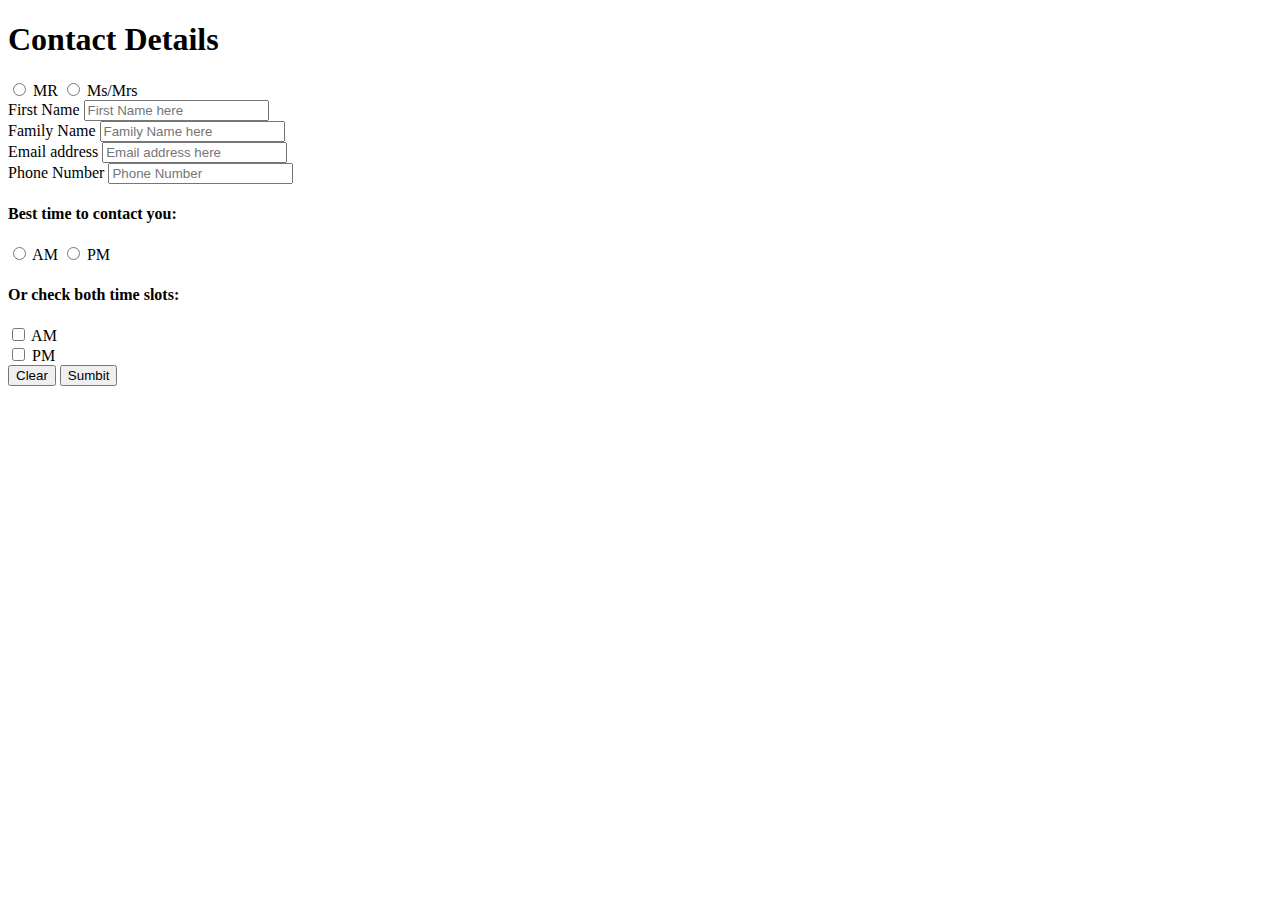
==== bootform.html @ da29f89a "9 Dec 2017 AM" ====
<!DOCTYPE html>
<html lang="en">
<head>
    <meta charset="UTF-8">
    <meta name="viewport" content="width=device-width, initial-scale=1.0">
    <meta http-equiv="X-UA-Compatible" content="ie=edge">
    <title>Bootstrap Form</title>

    <link href="https://maxcdn.bootstrapcdn.com/bootstrap/3.3.7/js/bootstrap.min.js" 
        rel="stylesheet"
        integrity="sha384-Tc5IQib027qvyjSMfHjOMaLkfuWVxZxUPnCJA7l2mCWNIpG9mGCD8wGNIcPD7Txa" 
        crossorigin="anonymous">
      
    
</head>
<body>

    <div class="container-fluid">

        <form>
            <h1>Contact Details</h1>

            <label class="radio-inline">
                    <input type="radio" name="inlineRadioOptions" id="inlineRadio1" value="option1"> MR
                  </label>
                  <label class="radio-inline">
                    <input type="radio" name="inlineRadioOptions" id="inlineRadio2" value="option2"> Ms/Mrs
                  </label>
            </label>

                <div class="form-group">
                    <label for="First Name here">First Name</label>
                    <input type="First Name" class="form-control" id="Name" placeholder="First Name here" required>
                </div>

                <div class="form-group">
                        <label for="Family Name here">Family Name</label>
                        <input type="Family Name" class="form-control" id="Family Name" placeholder="Family Name here" required>
                    </div>
    

                <div class="form-group">
                  <label for="Email1">Email address</label>
                  <input type="Email" class="form-control" id="Email1" placeholder="Email address here">
                </div>

                <div class="form-group">
                  <label for="Phone Number">Phone Number</label>
                  <input type="Phone Number" class="form-control" id="Phone Number" placeholder="Phone Number">
                </div>

             
                <h4>Best time to contact you:</h4>

                <label class="radio-inline">
                        <input type="radio" name="inlineRadioOptions" id="inlineRadio1" value="option1"> AM
                      </label>
                      <label class="radio-inline">
                        <input type="radio" name="inlineRadioOptions" id="inlineRadio2" value="option2"> PM
                      </label>
                </label>

                <h4>Or check both time slots:</h4>
               
                <div class="checkbox">
                  <label>
                    <input type="checkbox"> AM
                  </label>
                </div>
            
                <div class="checkbox">
                        <label>
                          <input type="checkbox"> PM
                        </label>
                </div>

                <button type="Clear button" class="btn btn-primary btn-lg btn-block">Clear</button>
                <button type="Submit button" class="btn btn-default btn-lg btn-block">Sumbit</button>
                
        </form>
    </div>
</body>
</html>
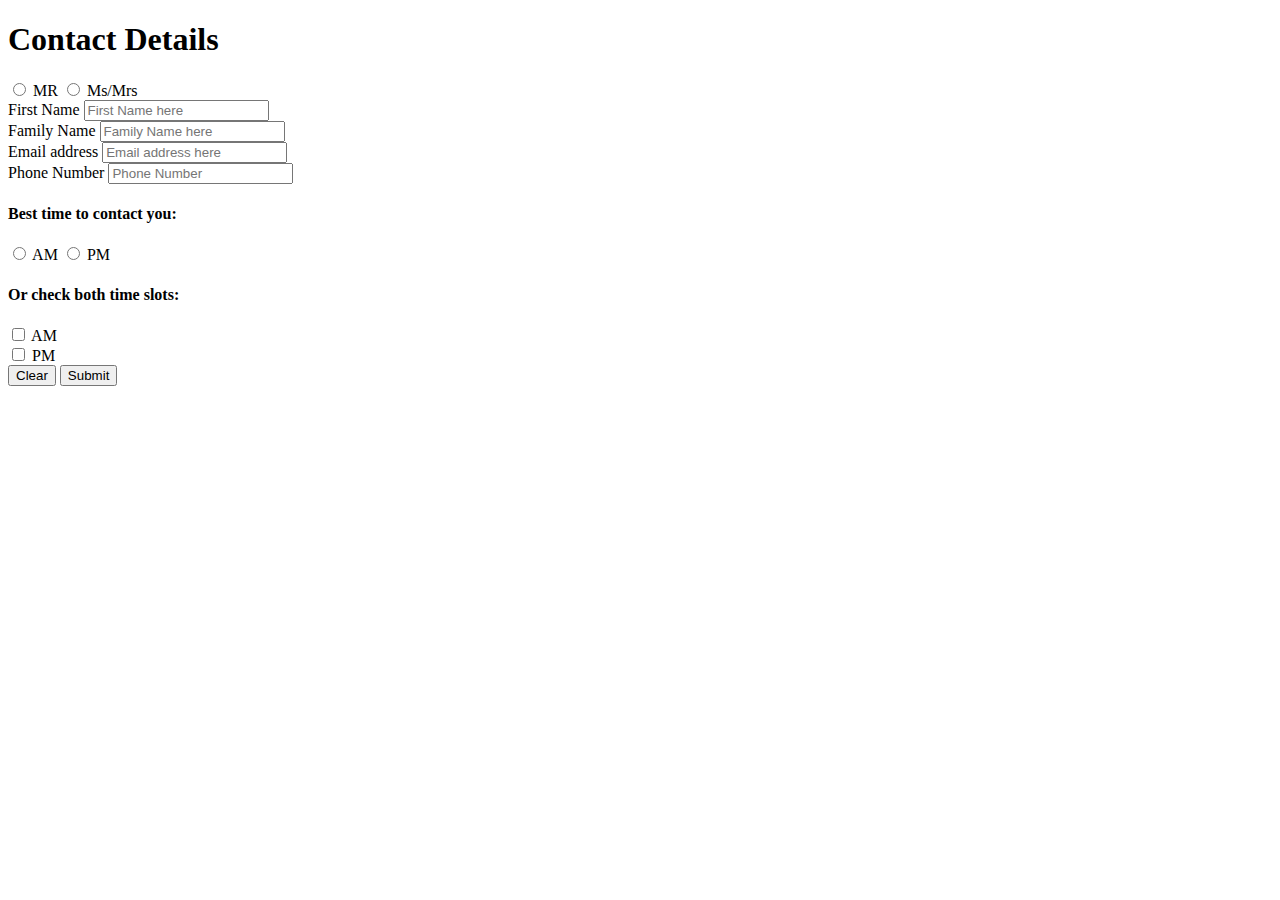
==== commit 1b04b8fd: "13 Dec 2017" ====
--- a/bootform.html
+++ b/bootform.html
@@ -14,42 +14,47 @@
     
 </head>
 <body>
-
     <div class="container-fluid">
 
-        <form>
+        <form class="form-control form-control-lg" name="myForm" id="myForm" method="POST" action="/https://script.google.com/macros/s/AKfycbwiHvjlSI5DnlcLbZDrEsbakpIJAS-DKn_XtyZmpSc5A7vbLDHn/exec">
             <h1>Contact Details</h1>
 
-            <label class="radio-inline">
+          
+            <label class= "radio-inline">
+             
                     <input type="radio" name="inlineRadioOptions" id="inlineRadio1" value="option1"> MR
                   </label>
                   <label class="radio-inline">
-                    <input type="radio" name="inlineRadioOptions" id="inlineRadio2" value="option2"> Ms/Mrs
+                    <input  type="radio" name="inlineRadioOptions" id="inlineRadio2" value="option2"> Ms/Mrs
                   </label>
             </label>
 
                 <div class="form-group">
+                   
                     <label for="First Name here">First Name</label>
-                    <input type="First Name" class="form-control" id="Name" placeholder="First Name here" required>
+                    <input type="First Name" name="First Name" class=class="form-control form-control-lg" id="Name" placeholder="First Name here" required>
                 </div>
 
                 <div class="form-group">
+                    <div class="col-md-6">
                         <label for="Family Name here">Family Name</label>
-                        <input type="Family Name" class="form-control" id="Family Name" placeholder="Family Name here" required>
+                        <input type="Family Name" name="Family Name" class="form-control" id="Family Name" placeholder="Family Name here" required>
                     </div>
     
 
                 <div class="form-group">
+                    <div class="col-md-6">
                   <label for="Email1">Email address</label>
-                  <input type="Email" class="form-control" id="Email1" placeholder="Email address here">
+                  <input type="Email" name="Email" class="form-control" id="Email1" placeholder="Email address here">
                 </div>
 
                 <div class="form-group">
+                    <div class="col-md-6">
                   <label for="Phone Number">Phone Number</label>
-                  <input type="Phone Number" class="form-control" id="Phone Number" placeholder="Phone Number">
+                  <input type="Phone Number" name="Phone Number" class="form-control" id="Phone Number" placeholder="Phone Number">
                 </div>
 
-             
+                
                 <h4>Best time to contact you:</h4>
 
                 <label class="radio-inline">
@@ -59,25 +64,29 @@
                         <input type="radio" name="inlineRadioOptions" id="inlineRadio2" value="option2"> PM
                       </label>
                 </label>
-
+                
                 <h4>Or check both time slots:</h4>
                
                 <div class="checkbox">
                   <label>
-                    <input type="checkbox"> AM
+                    <input type="checkbox" name="Checkbox1" id="Checkbox1" value="AM"> AM
                   </label>
                 </div>
             
                 <div class="checkbox">
                         <label>
-                          <input type="checkbox"> PM
+                          <input type="checkbox" name="Checkbox2" id="Checkbox2" value="PM"> PM
                         </label>
                 </div>
-
-                <button type="Clear button" class="btn btn-primary btn-lg btn-block">Clear</button>
-                <button type="Submit button" class="btn btn-default btn-lg btn-block">Sumbit</button>
+                
+                <button type="Clear button" onclick="myFunction()" value="Reset form" button btn btn-primary btn-lg btn-block name="Button1" id="Clear button" value="Clear button">Clear</button>
+                <button type="Submit button" class="btn btn-default btn-lg btn-block" name="Button2" id="Submit button" value="Submit button">Submit</button>
+                
                 
         </form>
     </div>
+    
+    
 </body>
+</form>
 </html>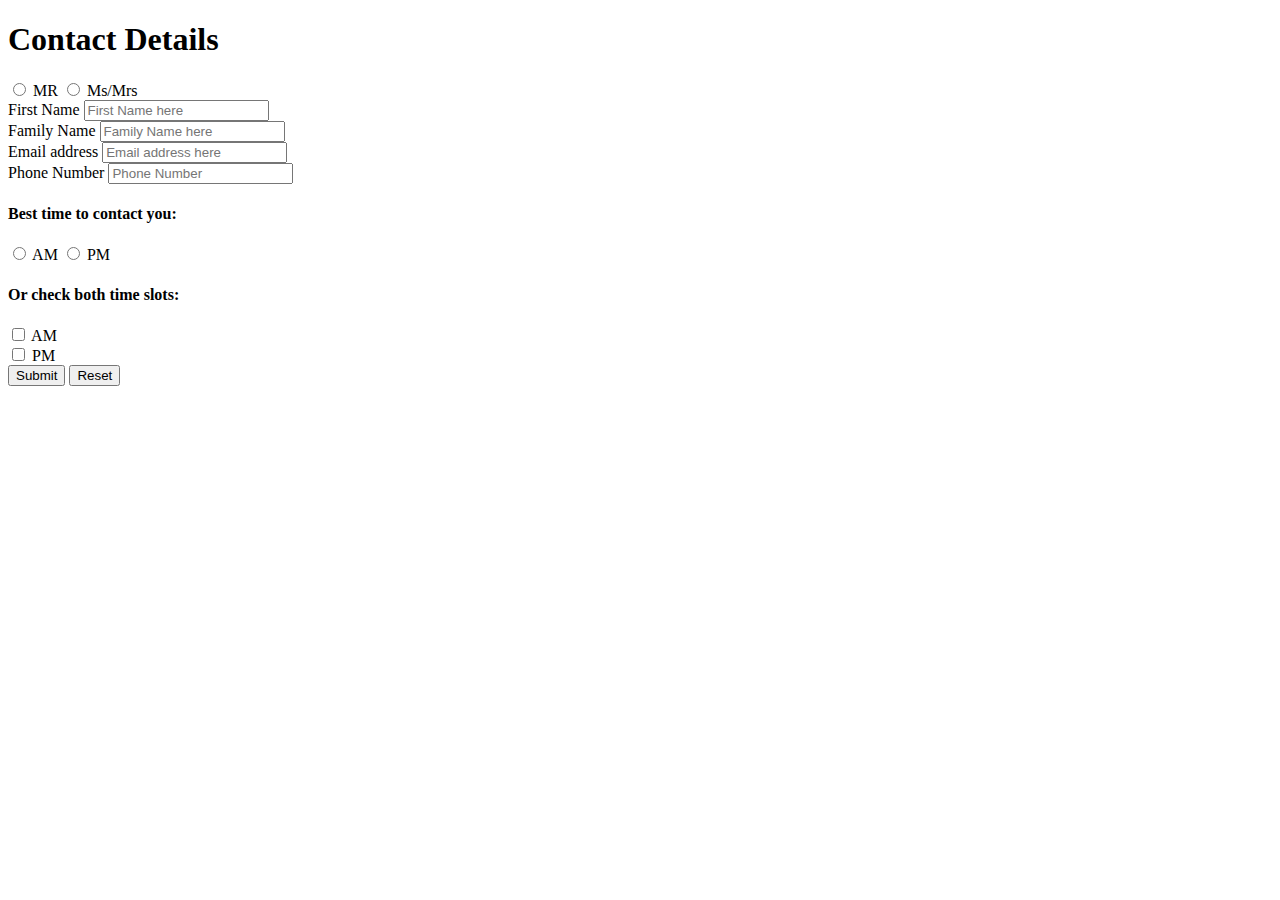
==== commit dc800ba9: "15 Dec 2017" ====
--- a/bootform.html
+++ b/bootform.html
@@ -79,9 +79,9 @@
                         </label>
                 </div>
                 
-                <button type="Clear button" onclick="myFunction()" value="Reset form" button btn btn-primary btn-lg btn-block name="Button1" id="Clear button" value="Clear button">Clear</button>
-                <button type="Submit button" class="btn btn-default btn-lg btn-block" name="Button2" id="Submit button" value="Submit button">Submit</button>
                 
+                <button type="Submit button" class="btn btn-default btn-lg btn-block" name="Button1" id="Submit button" value="Submit button">Submit</button>
+                <button type="reset" class="btn btn-default btn-lg btn-block" name="Button2" id="Reset button" value="Reset">Reset</button>
                 
         </form>
     </div>
